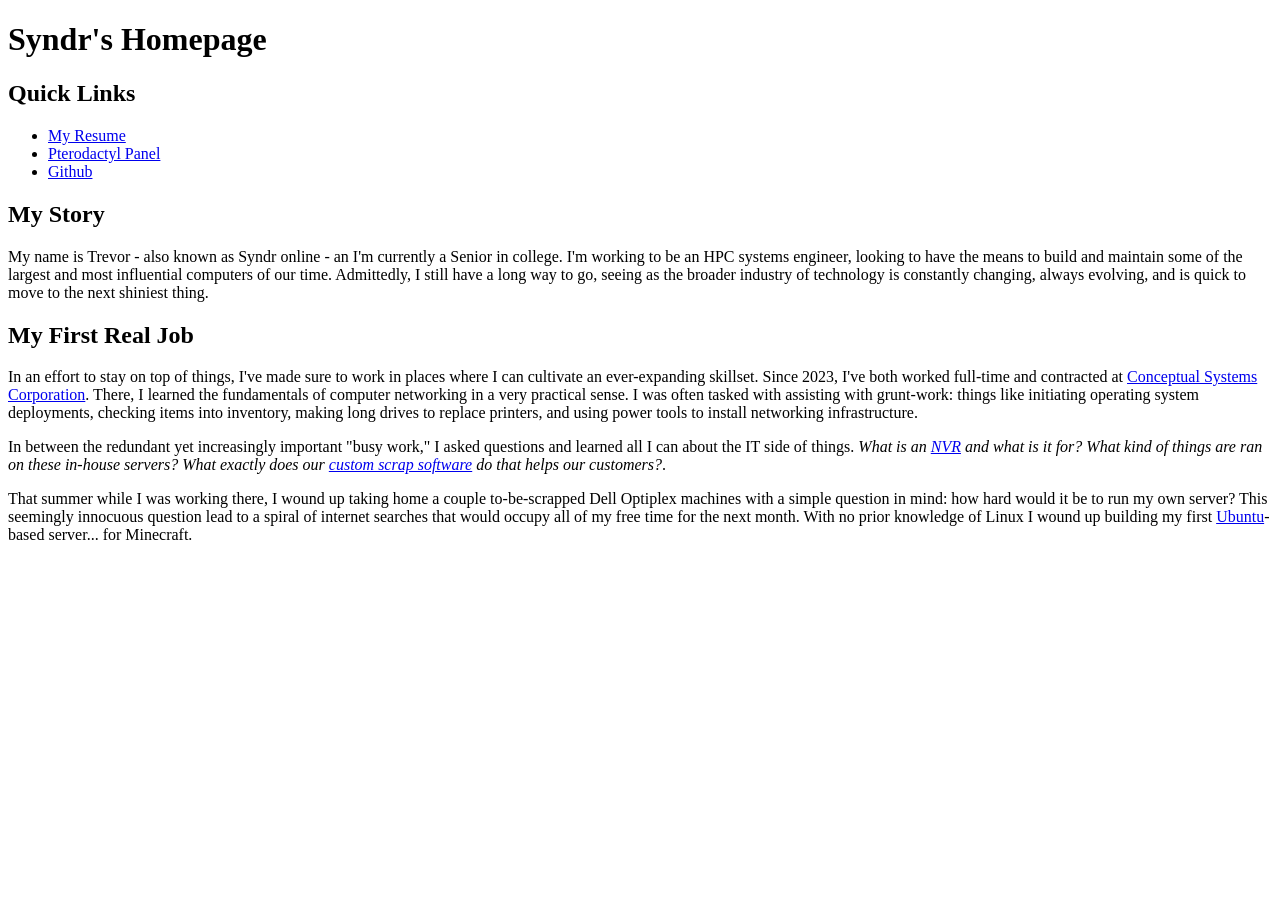
==== index.html @ b53b2596 "Begin tracking with git" ====
<!DOCTYPE html>
<html lang="en">
  <head>
    <meta charset="UTF-8">
    <meta name="viewport" content="width=device-width, initial-scale=1.0">
    <meta http-equiv="X-UA-Compatible" content="ie=edge">
    <title>Syndr's Homepage</title>
    <!-- <link rel="stylesheet" href="style.css"> -->
  </head>
  <body>
    <h1>Syndr's Homepage</h1>
    <h2>Quick Links</h2>
    <ul>
        <li><a href="./resume.pdf">My Resume</a></li>
        <li><a href="https://panel.goose-games.com/">Pterodactyl Panel</a></li>
        <li><a href="https://github.com/syndr-flora">Github</a></li>
    </ul>
    <h2>My Story</h2>
    <p>
        My name is Trevor - also known as Syndr online - an I'm currently a
        Senior in college. I'm working to be an HPC systems engineer, looking to
        have the means to build and maintain some of the largest and most
        influential computers of our time. Admittedly, I still have a long way to
        go, seeing as the broader industry of technology is constantly changing, always
        evolving, and is quick to move to the next shiniest thing.
    </p>
    <h2>My First Real Job</h2>
    <p>
        In an effort to stay on top of things, I've made sure to work in places where
        I can cultivate an ever-expanding skillset. Since 2023, I've both worked full-time
        and contracted at <a href="https://conceptualsystems.com/">Conceptual Systems Corporation</a>.
        There, I learned the fundamentals of computer networking in a very practical sense.
        I was often tasked with assisting with grunt-work: things like initiating operating 
        system deployments, checking items into inventory, making long drives to replace printers,
        and using power tools to install networking infrastructure.
    </p>
    <p>
        In between the redundant yet increasingly important "busy work," I asked questions
        and learned all I can about the IT side of things. <em>What is an 
        <a href="https://en.wikipedia.org/wiki/Network_video_recorder">NVR</a> and what 
        is it for? What kind of things are ran on these in-house servers? What exactly does our
        <a href="http://www.scrapmanagementsystem.com/">custom scrap software</a> do that helps our 
        customers?</em>.
    </p>
    <p>
        That summer while I was working there, I wound up taking home a couple to-be-scrapped
        Dell Optiplex machines with a simple question in mind: how hard would it be to run my own server?
        This seemingly innocuous question lead to a spiral of internet searches that would occupy
        all of my free time for the next month. With no prior knowledge of Linux I wound up building my 
        first <a href="https://ubuntu.com/">Ubuntu</a>-based server... for Minecraft.
    </p>
    <p>

    </p>
  </body>
</html>
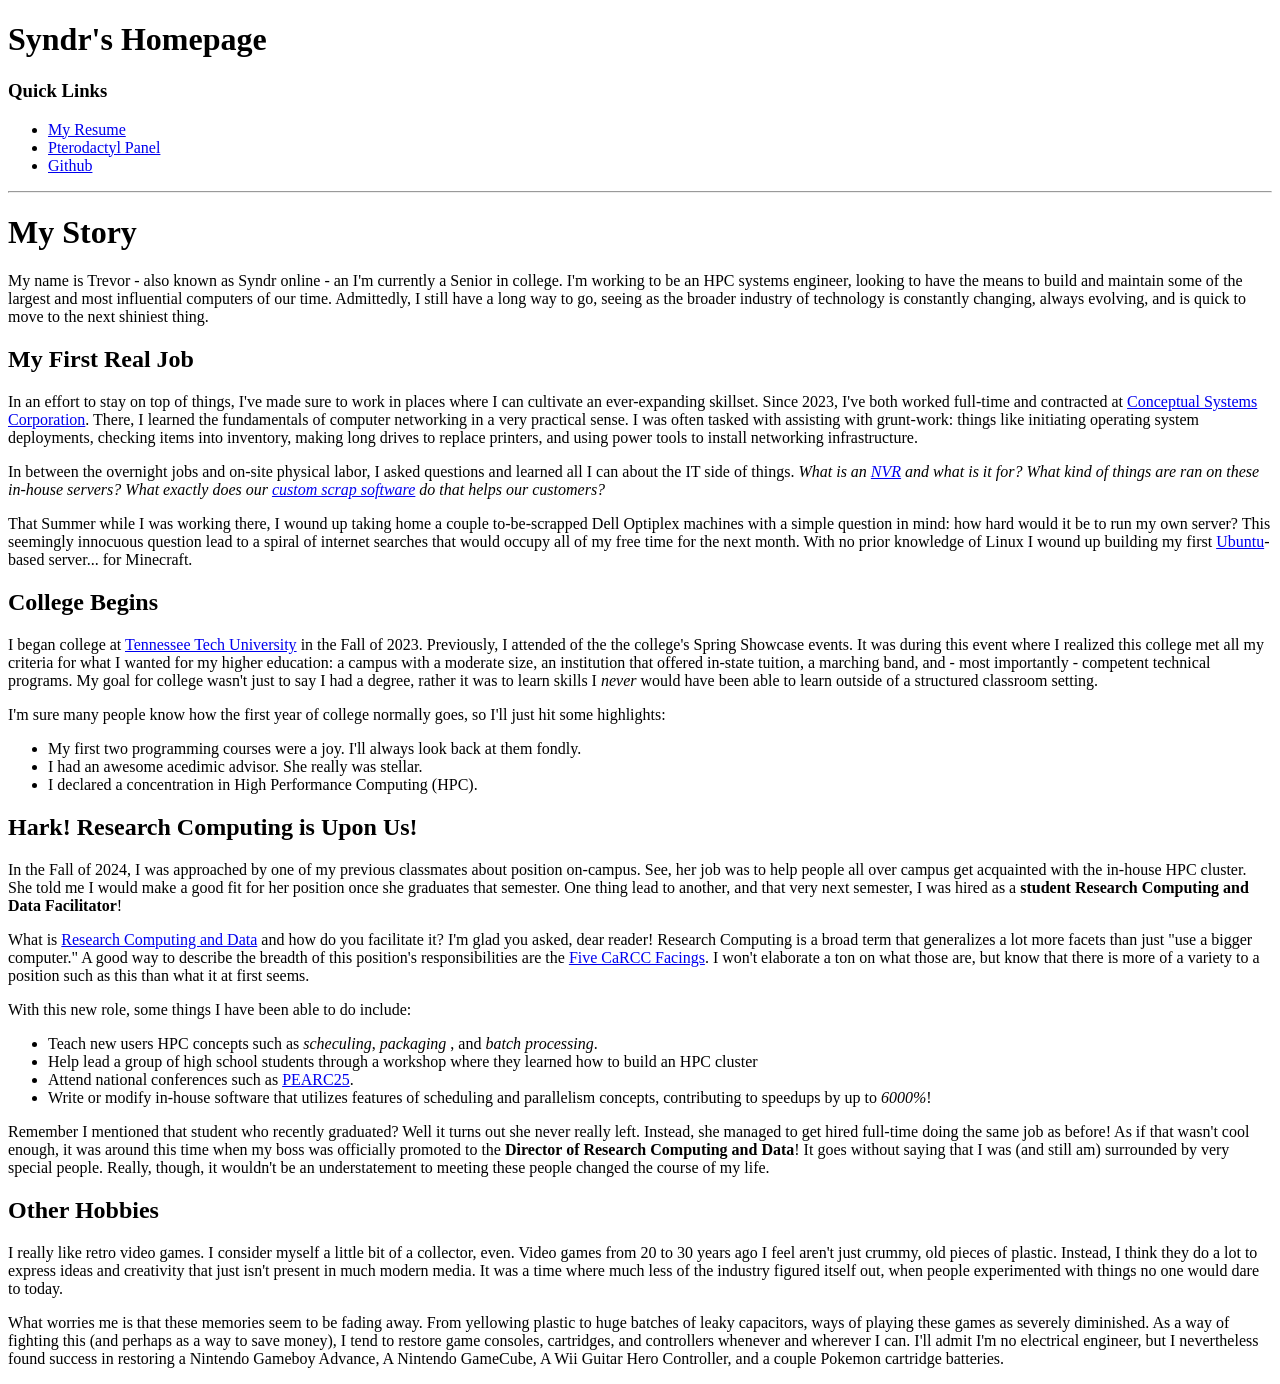
==== commit ca91c7f2: "Finish rev 0 of website" ====
--- a/index.html
+++ b/index.html
@@ -9,13 +9,16 @@
   </head>
   <body>
     <h1>Syndr's Homepage</h1>
-    <h2>Quick Links</h2>
+    <h3>Quick Links</h3>
     <ul>
         <li><a href="./resume.pdf">My Resume</a></li>
         <li><a href="https://panel.goose-games.com/">Pterodactyl Panel</a></li>
         <li><a href="https://github.com/syndr-flora">Github</a></li>
     </ul>
-    <h2>My Story</h2>
+
+    <hr />
+
+    <h1>My Story</h1>
     <p>
         My name is Trevor - also known as Syndr online - an I'm currently a
         Senior in college. I'm working to be an HPC systems engineer, looking to
@@ -24,6 +27,7 @@
         go, seeing as the broader industry of technology is constantly changing, always
         evolving, and is quick to move to the next shiniest thing.
     </p>
+
     <h2>My First Real Job</h2>
     <p>
         In an effort to stay on top of things, I've made sure to work in places where
@@ -35,23 +39,92 @@
         and using power tools to install networking infrastructure.
     </p>
     <p>
-        In between the redundant yet increasingly important "busy work," I asked questions
+        In between the overnight jobs and on-site physical labor, I asked questions
         and learned all I can about the IT side of things. <em>What is an 
         <a href="https://en.wikipedia.org/wiki/Network_video_recorder">NVR</a> and what 
         is it for? What kind of things are ran on these in-house servers? What exactly does our
         <a href="http://www.scrapmanagementsystem.com/">custom scrap software</a> do that helps our 
-        customers?</em>.
+        customers?</em>
     </p>
     <p>
-        That summer while I was working there, I wound up taking home a couple to-be-scrapped
+        That Summer while I was working there, I wound up taking home a couple to-be-scrapped
         Dell Optiplex machines with a simple question in mind: how hard would it be to run my own server?
         This seemingly innocuous question lead to a spiral of internet searches that would occupy
         all of my free time for the next month. With no prior knowledge of Linux I wound up building my 
         first <a href="https://ubuntu.com/">Ubuntu</a>-based server... for Minecraft.
     </p>
+
+    <h2>College Begins</h2>
     <p>
+        I began college at <a href="https://www.tntech.edu/">Tennessee Tech University</a> in the Fall of
+        2023. Previously, I attended of the the college's Spring Showcase events. It was during this event
+        where I realized this college met all my criteria for what I wanted for my higher education: a campus
+        with a moderate size, an institution that offered in-state tuition, a marching band, and - most
+        importantly - competent technical programs. My goal for college wasn't just to say I had a degree,
+        rather it was to learn skills I <em>never</em> would have been able to learn outside of a structured classroom
+        setting.
+    </p>
+    <p>
+        I'm sure many people know how the first year of college normally goes, so I'll just hit some
+        highlights:
+    </p>
+    <ul>
+        <li>My first two programming courses were a joy. I'll always look back at them fondly.</li>
+        <li>I had an awesome acedimic advisor. She really was stellar.</li>
+        <li>I declared a concentration in High Performance Computing (HPC).</li>
+    </ul>
 
+    <h2>Hark! Research Computing is Upon Us!</h2>
+    <p>
+        In the Fall of 2024, I was approached by one of my previous classmates about position
+        on-campus. See, her job was to help people all over campus get acquainted with the in-house
+        HPC cluster. She told me I would make a good fit for her position once she graduates that
+        semester. One thing lead to another, and that very next semester, I was hired as a
+        <b>student Research Computing and Data Facilitator</b>!
     </p>
+    <p>
+        What is <a href="https://www.rcd.tntech.edu/">Research Computing and Data</a> and how do you facilitate it? I'm glad you asked, dear reader!
+        Research Computing is a broad term that generalizes a lot more facets than just "use a bigger
+        computer." A good way to describe the breadth of this position's responsibilities are the
+        <a href="https://carcc.org/2022/10/03/understanding-the-carcc-facings/">Five CaRCC Facings</a>.
+        I won't elaborate a ton on what those are, but know that there is more of a variety to
+        a position such as this than what it at first seems.
+    </p>
+    <p>
+        With this new role, some things I have been able to do include:
+    </p>
+    <ul>
+        <li>Teach new users HPC concepts such as <em>scheculing</em>, <em>packaging</em>
+            , and <em>batch processing</em>.</li>
+        <li>Help lead a group of high school students through a workshop where they learned
+            how to build an HPC cluster</li>
+        <li>Attend national conferences such as <a href="https://pearc.acm.org/pearc25/">PEARC25</a>.</li>
+        <li>Write or modify in-house software that utilizes features of scheduling and parallelism concepts,
+            contributing to speedups by up to <em>6000%</em>!</li>
+    </ul>
+    <p>
+        Remember I mentioned that student who recently graduated? Well it turns out she never really left. Instead,
+        she managed to get hired full-time doing the same job as before! As if that wasn't cool enough, it was around this time when
+        my boss was officially promoted to the <b>Director of Research Computing and Data</b>! It goes without saying
+        that I was (and still am) surrounded by very special people. Really, though, it wouldn't be an understatement
+        to meeting these people changed the course of my life.
+    </p>
+
+    <h2>Other Hobbies</h2>
+    <p>
+        I really like retro video games. I consider myself a little bit of a collector, even. Video games from 20 to 30
+        years ago I feel aren't just crummy, old pieces of plastic. Instead, I think they do a lot to express ideas
+        and creativity that just isn't present in much modern media. It was a time where much less of the
+        industry figured itself out, when people experimented with things no one would dare to today.
+    </p>
+    <p>
+        What worries me is that these memories seem to be fading away. From yellowing plastic to huge batches of
+        leaky capacitors, ways of playing these games as severely diminished. As a way of fighting this (and perhaps
+        as a way to save money), I tend to restore game consoles, cartridges, and controllers whenever and wherever
+        I can. I'll admit I'm no electrical engineer, but I nevertheless found success in restoring a Nintendo Gameboy Advance,
+        A Nintendo GameCube, A Wii Guitar Hero Controller, and a couple Pokemon cartridge batteries.
+    </p>
+
   </body>
 </html>
 
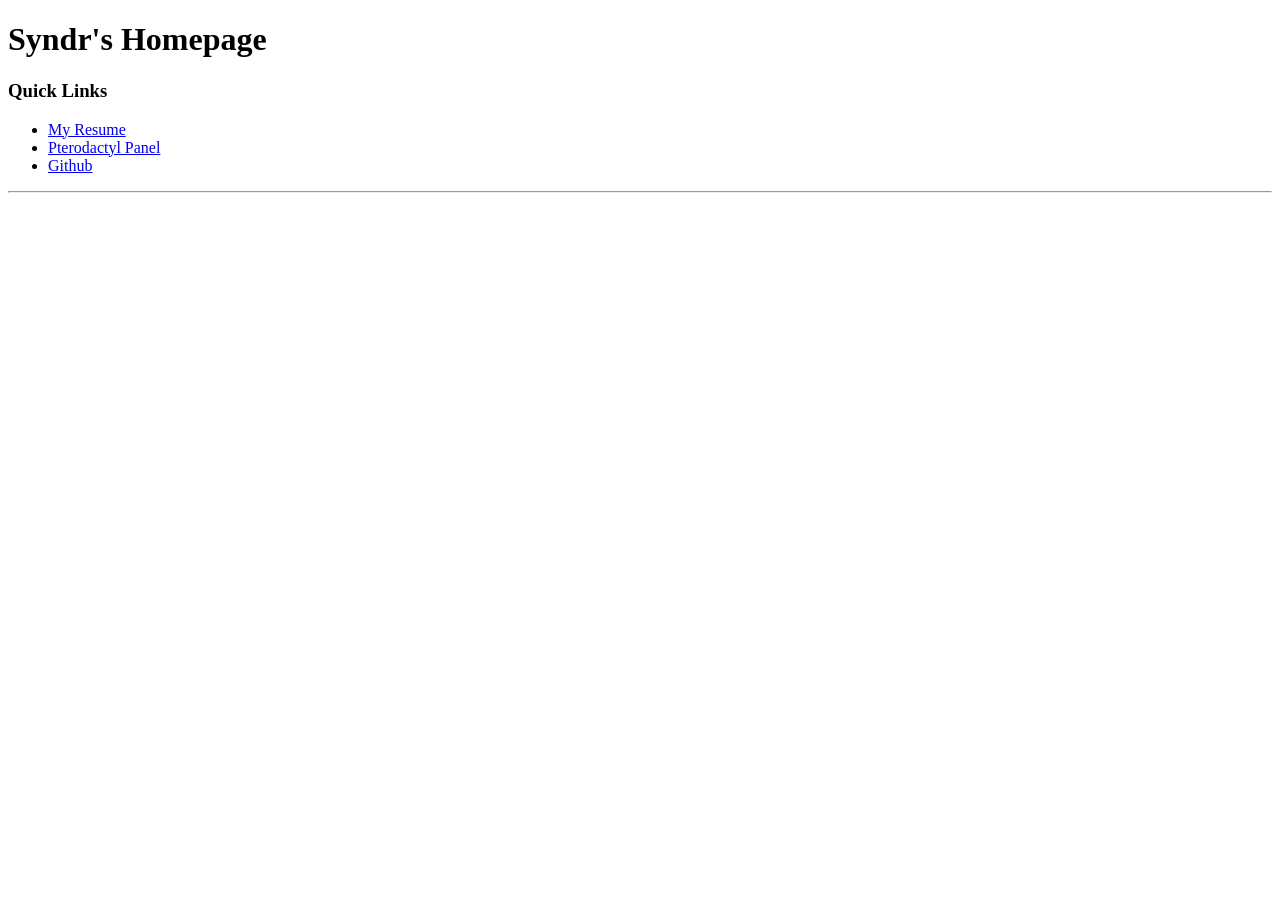
==== commit 85e2adf3: "Separate about page" ====
--- a/index.html
+++ b/index.html
@@ -5,6 +5,7 @@
     <meta name="viewport" content="width=device-width, initial-scale=1.0">
     <meta http-equiv="X-UA-Compatible" content="ie=edge">
     <title>Syndr's Homepage</title>
+    <link rel="icon" type="image/png" href="favicon.png"/>
     <!-- <link rel="stylesheet" href="style.css"> -->
   </head>
   <body>
@@ -18,112 +19,6 @@
 
     <hr />
 
-    <h1>My Story</h1>
-    <p>
-        My name is Trevor - also known as Syndr online - an I'm currently a
-        Senior in college. I'm working to be an HPC systems engineer, looking to
-        have the means to build and maintain some of the largest and most
-        influential computers of our time. Admittedly, I still have a long way to
-        go, seeing as the broader industry of technology is constantly changing, always
-        evolving, and is quick to move to the next shiniest thing.
-    </p>
-
-    <h2>My First Real Job</h2>
-    <p>
-        In an effort to stay on top of things, I've made sure to work in places where
-        I can cultivate an ever-expanding skillset. Since 2023, I've both worked full-time
-        and contracted at <a href="https://conceptualsystems.com/">Conceptual Systems Corporation</a>.
-        There, I learned the fundamentals of computer networking in a very practical sense.
-        I was often tasked with assisting with grunt-work: things like initiating operating 
-        system deployments, checking items into inventory, making long drives to replace printers,
-        and using power tools to install networking infrastructure.
-    </p>
-    <p>
-        In between the overnight jobs and on-site physical labor, I asked questions
-        and learned all I can about the IT side of things. <em>What is an 
-        <a href="https://en.wikipedia.org/wiki/Network_video_recorder">NVR</a> and what 
-        is it for? What kind of things are ran on these in-house servers? What exactly does our
-        <a href="http://www.scrapmanagementsystem.com/">custom scrap software</a> do that helps our 
-        customers?</em>
-    </p>
-    <p>
-        That Summer while I was working there, I wound up taking home a couple to-be-scrapped
-        Dell Optiplex machines with a simple question in mind: how hard would it be to run my own server?
-        This seemingly innocuous question lead to a spiral of internet searches that would occupy
-        all of my free time for the next month. With no prior knowledge of Linux I wound up building my 
-        first <a href="https://ubuntu.com/">Ubuntu</a>-based server... for Minecraft.
-    </p>
-
-    <h2>College Begins</h2>
-    <p>
-        I began college at <a href="https://www.tntech.edu/">Tennessee Tech University</a> in the Fall of
-        2023. Previously, I attended of the the college's Spring Showcase events. It was during this event
-        where I realized this college met all my criteria for what I wanted for my higher education: a campus
-        with a moderate size, an institution that offered in-state tuition, a marching band, and - most
-        importantly - competent technical programs. My goal for college wasn't just to say I had a degree,
-        rather it was to learn skills I <em>never</em> would have been able to learn outside of a structured classroom
-        setting.
-    </p>
-    <p>
-        I'm sure many people know how the first year of college normally goes, so I'll just hit some
-        highlights:
-    </p>
-    <ul>
-        <li>My first two programming courses were a joy. I'll always look back at them fondly.</li>
-        <li>I had an awesome acedimic advisor. She really was stellar.</li>
-        <li>I declared a concentration in High Performance Computing (HPC).</li>
-    </ul>
-
-    <h2>Hark! Research Computing is Upon Us!</h2>
-    <p>
-        In the Fall of 2024, I was approached by one of my previous classmates about position
-        on-campus. See, her job was to help people all over campus get acquainted with the in-house
-        HPC cluster. She told me I would make a good fit for her position once she graduates that
-        semester. One thing lead to another, and that very next semester, I was hired as a
-        <b>student Research Computing and Data Facilitator</b>!
-    </p>
-    <p>
-        What is <a href="https://www.rcd.tntech.edu/">Research Computing and Data</a> and how do you facilitate it? I'm glad you asked, dear reader!
-        Research Computing is a broad term that generalizes a lot more facets than just "use a bigger
-        computer." A good way to describe the breadth of this position's responsibilities are the
-        <a href="https://carcc.org/2022/10/03/understanding-the-carcc-facings/">Five CaRCC Facings</a>.
-        I won't elaborate a ton on what those are, but know that there is more of a variety to
-        a position such as this than what it at first seems.
-    </p>
-    <p>
-        With this new role, some things I have been able to do include:
-    </p>
-    <ul>
-        <li>Teach new users HPC concepts such as <em>scheculing</em>, <em>packaging</em>
-            , and <em>batch processing</em>.</li>
-        <li>Help lead a group of high school students through a workshop where they learned
-            how to build an HPC cluster</li>
-        <li>Attend national conferences such as <a href="https://pearc.acm.org/pearc25/">PEARC25</a>.</li>
-        <li>Write or modify in-house software that utilizes features of scheduling and parallelism concepts,
-            contributing to speedups by up to <em>6000%</em>!</li>
-    </ul>
-    <p>
-        Remember I mentioned that student who recently graduated? Well it turns out she never really left. Instead,
-        she managed to get hired full-time doing the same job as before! As if that wasn't cool enough, it was around this time when
-        my boss was officially promoted to the <b>Director of Research Computing and Data</b>! It goes without saying
-        that I was (and still am) surrounded by very special people. Really, though, it wouldn't be an understatement
-        to meeting these people changed the course of my life.
-    </p>
-
-    <h2>Other Hobbies</h2>
-    <p>
-        I really like retro video games. I consider myself a little bit of a collector, even. Video games from 20 to 30
-        years ago I feel aren't just crummy, old pieces of plastic. Instead, I think they do a lot to express ideas
-        and creativity that just isn't present in much modern media. It was a time where much less of the
-        industry figured itself out, when people experimented with things no one would dare to today.
-    </p>
-    <p>
-        What worries me is that these memories seem to be fading away. From yellowing plastic to huge batches of
-        leaky capacitors, ways of playing these games as severely diminished. As a way of fighting this (and perhaps
-        as a way to save money), I tend to restore game consoles, cartridges, and controllers whenever and wherever
-        I can. I'll admit I'm no electrical engineer, but I nevertheless found success in restoring a Nintendo Gameboy Advance,
-        A Nintendo GameCube, A Wii Guitar Hero Controller, and a couple Pokemon cartridge batteries.
-    </p>
 
   </body>
 </html>
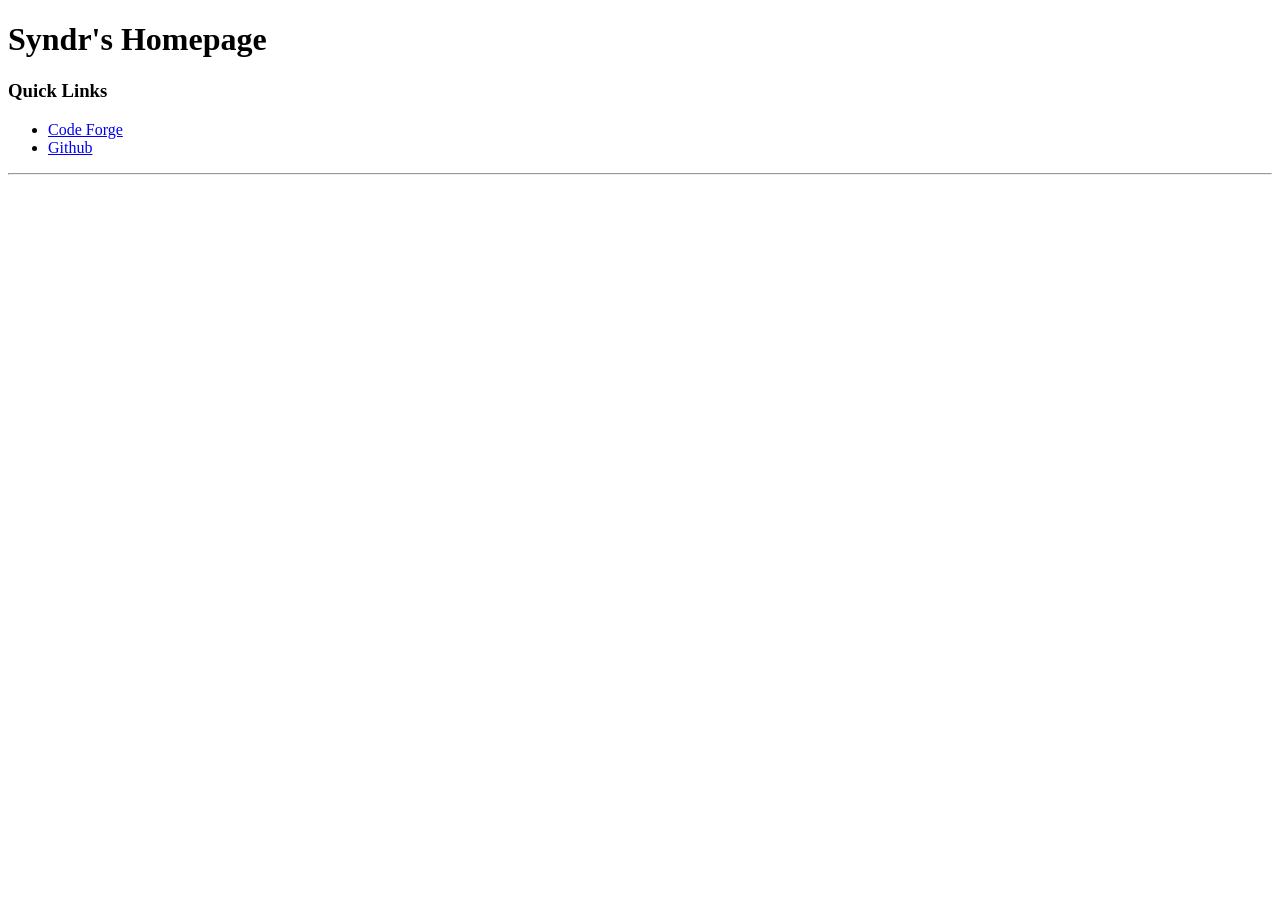
==== commit 1a549c74: "Update links" ====
--- a/index.html
+++ b/index.html
@@ -12,9 +12,8 @@
     <h1>Syndr's Homepage</h1>
     <h3>Quick Links</h3>
     <ul>
-        <li><a href="./resume.pdf">My Resume</a></li>
-        <li><a href="https://panel.goose-games.com/">Pterodactyl Panel</a></li>
-        <li><a href="https://github.com/syndr-flora">Github</a></li>
+        <li><a href="https://forgejo.syndr.dev">Code Forge</a></li>
+        <li><a href="https://github.com/syndr7">Github</a></li>
     </ul>
 
     <hr />
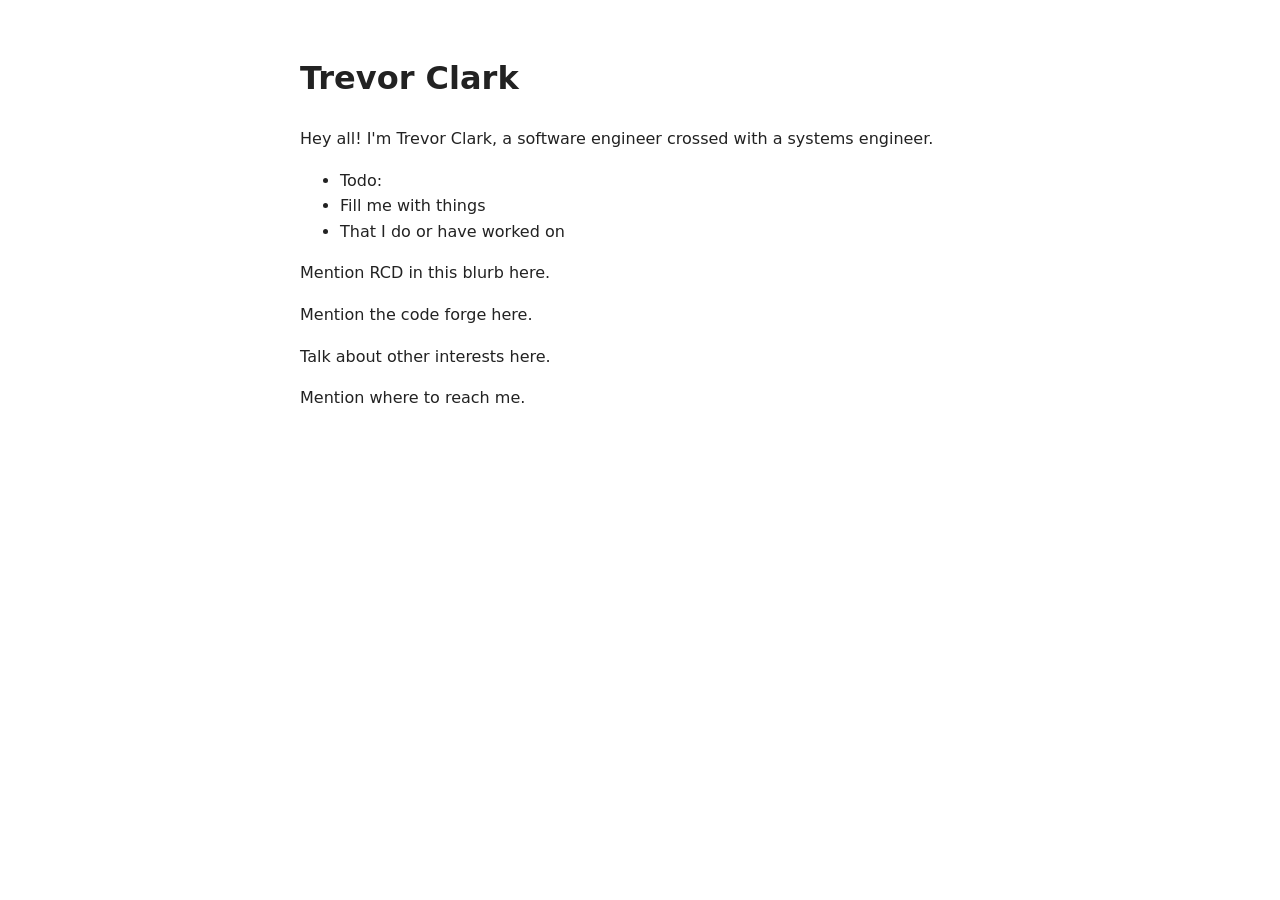
==== commit 3f6c81fc: "Change to minimalist formatting" ====
--- a/index.html
+++ b/index.html
@@ -4,21 +4,34 @@
     <meta charset="UTF-8">
     <meta name="viewport" content="width=device-width, initial-scale=1.0">
     <meta http-equiv="X-UA-Compatible" content="ie=edge">
-    <title>Syndr's Homepage</title>
+    <title>Syndr's Domain</title>
     <link rel="icon" type="image/png" href="favicon.png"/>
-    <!-- <link rel="stylesheet" href="style.css"> -->
+    <link rel="stylesheet" href="style.css">
   </head>
   <body>
-    <h1>Syndr's Homepage</h1>
-    <h3>Quick Links</h3>
-    <ul>
-        <li><a href="https://forgejo.syndr.dev">Code Forge</a></li>
-        <li><a href="https://github.com/syndr7">Github</a></li>
-    </ul>
+    <main class="container">
+        <h1>Trevor Clark</h1>
+        <article>
+            <p>Hey all! I'm Trevor Clark, a software engineer crossed with a systems engineer.</p>
+            <ul>
+                <li>Todo:</li>
+                <li>Fill me with things</li>
+                <li>That I do or have worked on</li>
+            </ul>
+            <p>Mention RCD in this blurb here.</p>
+            <p>Mention the code forge here.</p>
+            <p>Talk about other interests here.</p>
+            <p>Mention where to reach me.</p>
+        </article>
+    </main>
+    <!-- <h1>Syndr's Homepage</h1> -->
 
-    <hr />
+    <!-- <h3>Quick Links</h3> -->
+    <!-- <ul> -->
+    <!--     <li><a href="https://forgejo.syndr.dev">Code Forge</a></li> -->
+    <!--     <li><a href="https://github.com/syndr7">Github</a></li> -->
+    <!-- </ul> -->
 
 
   </body>
 </html>
-
--- a/style.css
+++ b/style.css
@@ -0,0 +1,21 @@
+:root {
+    --bg-color: #ffffff;
+    --text-color: #222222;
+    --text-muted: #666666;
+    --max-width: 680px;
+}
+
+body {
+    margin: 0;
+    padding: 0;
+    background-color: var(--bg-color);
+    color: var(--text-color);
+    font-family: system-ui, -apple-system, BlinkMacSystemFont, 'Segoe UI', Roboto, Oxygen, Ubuntu, Cantarell, 'Open Sans', 'Helvetica Neue', sans-serif;
+    line-height: 1.6;
+}
+
+.container {
+    max-width: var(--max-width);
+    margin: 0 auto;
+    padding: 2rem 1.5rem;
+}
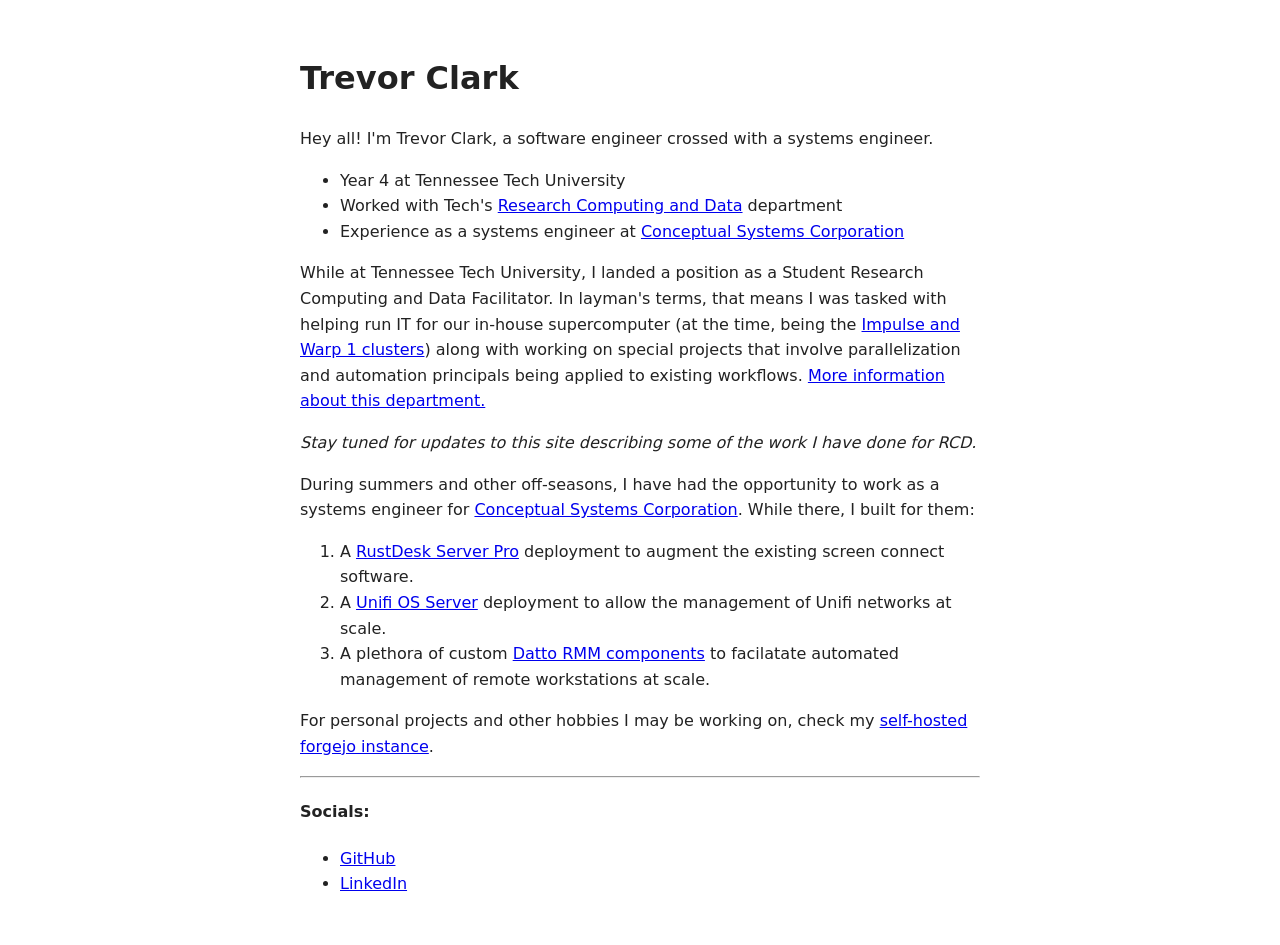
==== commit 131fedba: "Update site with current info" ====
--- a/index.html
+++ b/index.html
@@ -4,24 +4,65 @@
     <meta charset="UTF-8">
     <meta name="viewport" content="width=device-width, initial-scale=1.0">
     <meta http-equiv="X-UA-Compatible" content="ie=edge">
-    <title>Syndr's Domain</title>
+    <title>Trevor Clark</title>
     <link rel="icon" type="image/png" href="favicon.png"/>
     <link rel="stylesheet" href="style.css">
   </head>
   <body>
     <main class="container">
         <h1>Trevor Clark</h1>
-        <article>
             <p>Hey all! I'm Trevor Clark, a software engineer crossed with a systems engineer.</p>
             <ul>
-                <li>Todo:</li>
-                <li>Fill me with things</li>
-                <li>That I do or have worked on</li>
+                <li>Year 4 at Tennessee Tech University</li>
+                <li>Worked with Tech's <a href="https://www.rcd.tntech.edu" target="_blank" rel="noopener noreferrer">Research Computing and Data</a> department</li>
+                <li>Experience as a systems engineer at <a href="https://conceptualsystems.com/" target="_blank" rel="noopener noreferrer">Conceptual Systems Corporation</a></li>
             </ul>
-            <p>Mention RCD in this blurb here.</p>
-            <p>Mention the code forge here.</p>
-            <p>Talk about other interests here.</p>
-            <p>Mention where to reach me.</p>
+            <p>
+                While at Tennessee Tech University, I landed a
+                position as a Student Research Computing and Data Facilitator. In layman's terms, that
+                means I was tasked with helping run IT for our in-house supercomputer (at the time, being the
+                <a href="https://www.rcd.tntech.edu/hpc/#on-campus" target="_blank" rel="noopener noreferrer">Impulse and Warp 1 clusters</a>)
+                along with working on special projects that involve parallelization and automation principals
+                being applied to existing workflows. <a href="https://www.rcd.tntech.edu" target="_blank" rel="noopener noreferrer">More information about this department.</a>
+            </p>
+            <p><em>Stay tuned for updates to this site describing some of the work I have done for RCD.</em></p>
+            <p>
+                During summers and other off-seasons, I have had the opportunity to work as a systems engineer
+                for <a href="https://conceptualsystems.com/" target="_blank" rel="noopener noreferrer">Conceptual Systems Corporation</a>.
+                While there, I built for them:
+                <ol>
+                    <li>
+                        A <a href="https://rustdesk.com/docs/en/self-host/rustdesk-server-pro/" target="_blank" rel="noopener noreferrer">RustDesk Server Pro</a> deployment
+                        to augment the existing screen connect software.
+                    </li>
+                    <li>
+                        A <a href="https://ui.com/download" target="_blank" rel="noopener noreferrer">Unifi OS Server</a> deployment
+                        to allow the management of Unifi networks at scale.
+                    </li>
+                    <li>
+                        A plethora of custom
+                        <a href="https://rmm.datto.com/help/de/Content/3NEWUI/Automation/Components/COMPONENTLIBRARY.htm" target="_blank" rel="noopener noreferrer">
+                            Datto RMM components</a>
+                        to facilatate automated management of remote workstations at scale.
+                    </li>
+                </ol>
+            </p>
+            <!--TODO: Move this to a new page-->
+            <!--<p>
+                One such project had an especially direct impact on one of our users. The story goes that the Department of Biology had one of
+                our computer science students put together a piece of software that uses AI and machine learning to detect
+                "sound events" in given audio files. In comes terabytes of audio recorded on numerous sensor
+            </p>-->
+            <p>
+                For personal projects and other hobbies I may be working on, check my
+                <a href="https://forgejo.syndr.dev" target="_blank" rel="noopener noreferrer">self-hosted forgejo instance</a>.
+            </p>
+            <hr />
+            <h4>Socials:</h4>
+            <ul>
+                <li><a href="https://github.com/syndr7" target="_blank" rel="noopener noreferrer">GitHub</a></li>
+                <li><a href="https://www.linkedin.com/in/syndr7/" target="_blank" rel="noopener noreferrer">LinkedIn</a></li>
+            </ul>
         </article>
     </main>
     <!-- <h1>Syndr's Homepage</h1> -->
